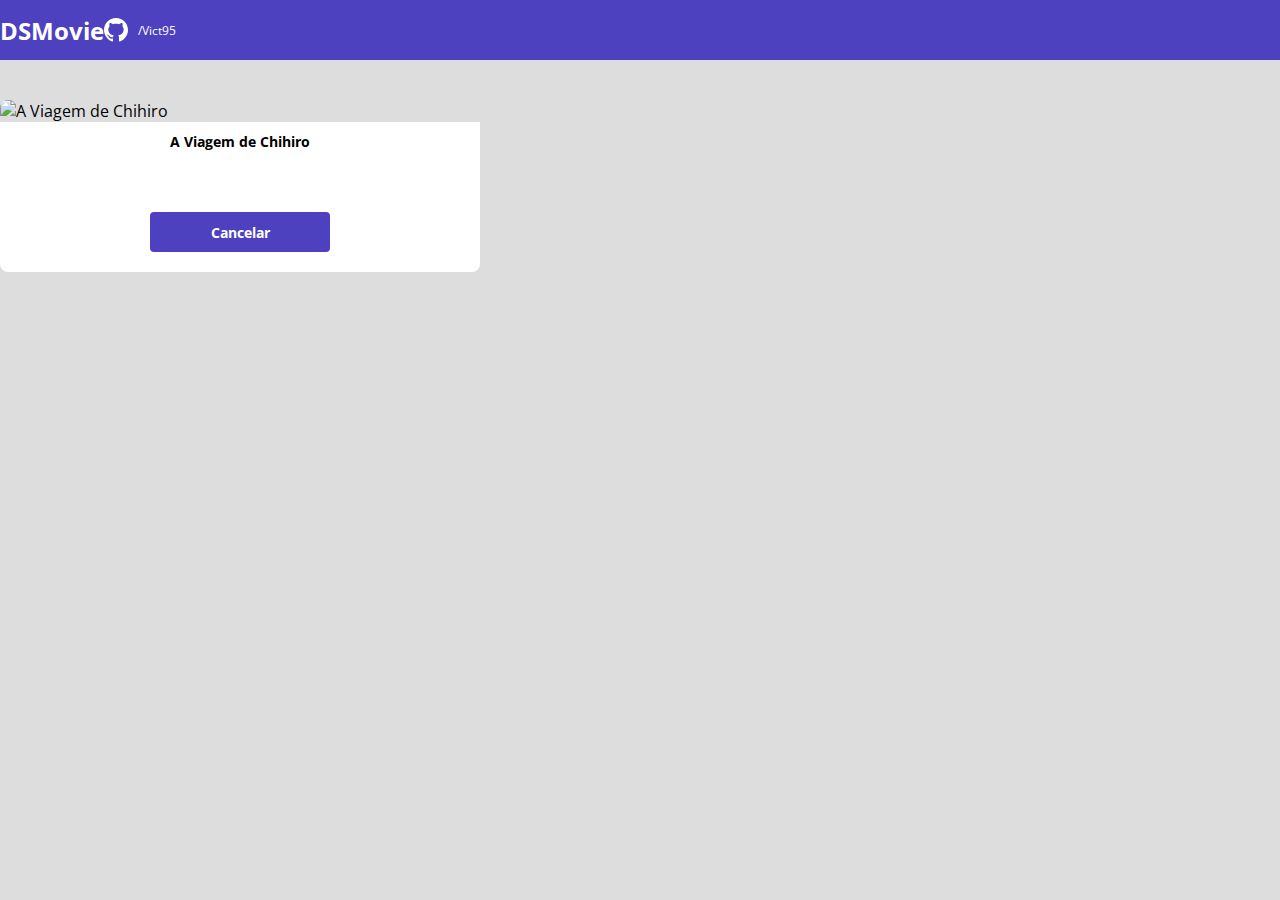
==== form.html @ a96037ee "Formulário PARTE 1" ====
<!DOCTYPE html>
<html lang="pt-br">

<head>
    <meta charset="UTF-8">
    <meta http-equiv="X-UA-Compatible" content="IE=edge">
    <meta name="viewport" content="width=device-width, initial-scale=1.0">
    <title>Projeto DSMovie</title>

    <link href="https://cdn.jsdelivr.net/npm/bootstrap@5.1.3/dist/css/bootstrap.min.css" rel="stylesheet"
        integrity="sha384-1BmE4kWBq78iYhFldvKuhfTAU6auU8tT94WrHftjDbrCEXSU1oBoqyl2QvZ6jIW3" crossorigin="anonymous">

    <link rel="stylesheet" href="css/styles.css">

</head>


<body>
    <header>
        <nav class="container">
            <h1>DSMovie</h1>
            <div class="dsmovie-contact-container">
                <img src="img/github.svg" alt="Github">
                <a href="https://github.com/Vict95">/Vict95</a>
            </div>
        </nav>
    </header>

    <main>
        <section id="dsmovie-form-section">
            <div class="container dsmovie-form-container">
                <div>
                    <div class="dsmovie-card">
                        <img 
                            src="https://www.themoviedb.org/t/p/w500_and_h282_face/dyJvKsNs2KP8qQnAXbRwDjblViy.jpg"
                            alt="A Viagem de Chihiro">

                        <div class="dsmovie-card-description">
                            <h3>A Viagem de Chihiro</h3>
                            <a class="dsmovie-btn" href="index.html">Cancelar</a>
                        </div>
                    </div>
                </div>
            </div>
        </section>
    </main>
</body>
</html>
---- css/styles.css ----
@import url('https://fonts.googleapis.com/css2?family=Open+Sans:wght@300;400;700&display=swap');

:root {
    --bg-gray: #ddd;
    --text-gray: #4a4a4a;
    --color-primary: #4D41C0;
    --white: #fff; 
}

* {
    margin: 0;
    box-sizing: border-box;
    font-family: 'Open Sans', sans-serif;
}

h1, h2, h3, h4, h5, h6 {
    margin: 0; 
}

html, body {
    background-color: var(--bg-gray);
}

header {
    background-color: var(--color-primary);
    color: var(--white);
    height: 60px;
    display: flex;
    align-items: center;
}

nav {
    display: flex;
    align-items: center;
    justify-content: space-between;
}

nav h1 {
    font-size: 24px;
    font-weight: 700;
}

nav a {
    font-size: 12px;
    font-weight: 400;
}

a, a:hover {
    text-decoration: none;
    color: unset;
}

.dsmovie-contact-container{
    display: flex; 
    align-items: center;
}

.dsmovie-contact-container img {
    margin-right: 10px;
}

#dsmovie-card-list {
    padding: 40px 0;
}

.dsmovie-card {
    width: 100%;
}

.dsmovie-card img {
    width: 100%;
    border-radius: 8px 8px 0 0;
}

.dsmovie-card-description {
    background-color: var(--white);
    padding: 10px 20px 20px 20px;
    display: flex;
    flex-direction: column;
    align-items: center;
    justify-content: space-between;
    border-radius: 0 0 8px 8px;
    min-height: 150px; 
}

.dsmovie-card-description h3 {
    font-size: 14px;
    font-weight: 700;
    margin-bottom: 25px;
    text-align: center;
}

.dsmovie-btn, .dsmovie-btn:hover {
    width: 180px;
    height: 40px;
    background-color: var(--color-primary);
    color: var(--white);
    font-size: 14px;
    font-weight: 700;
    display: flex;
    align-items: center;
    justify-content: center;
    border-radius: 4px;
}

.dsmovie-form-container {
    padding: 40px 0;
    max-width: 480px;
}
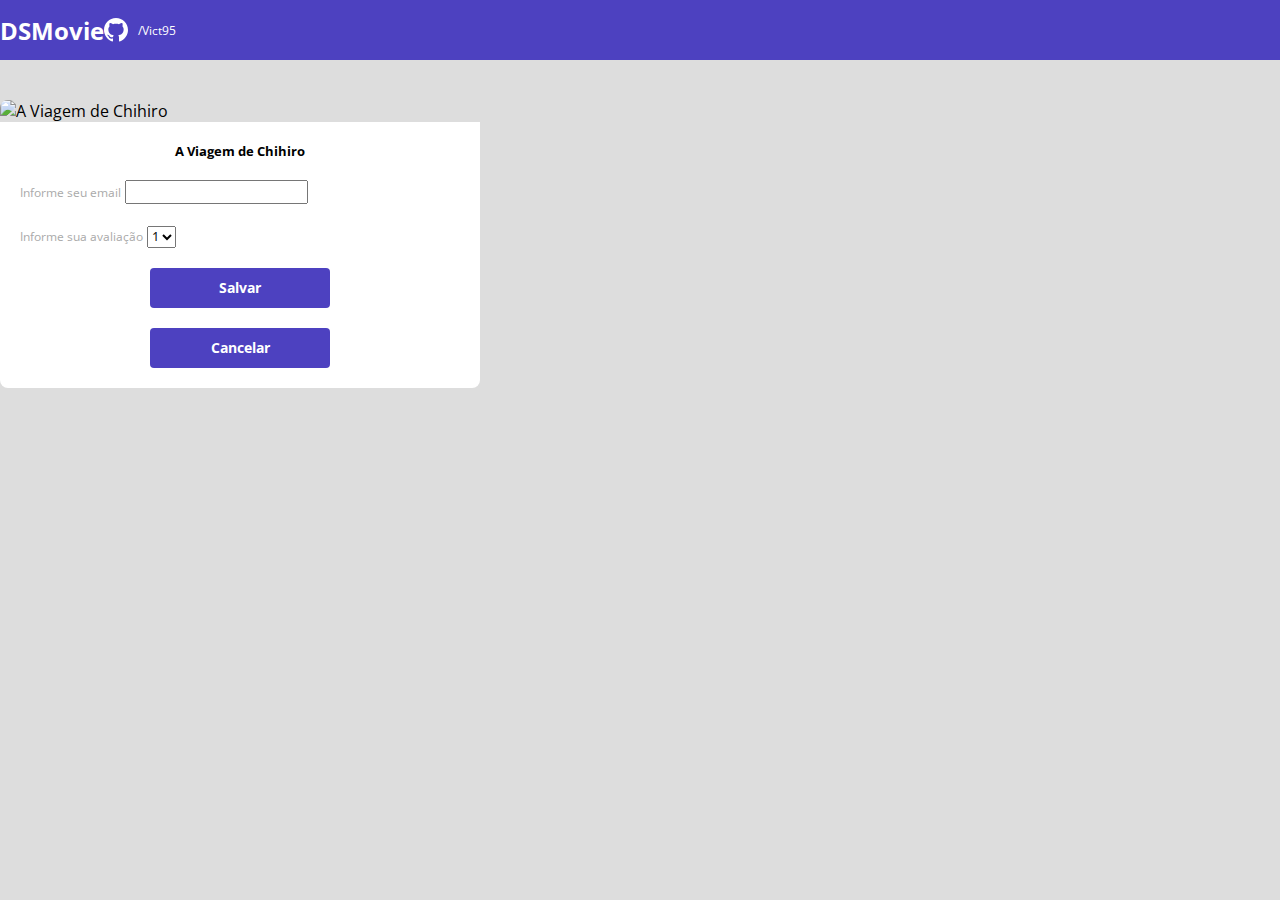
==== commit 88ae1f0e: "Formulário PARTE 2" ====
--- a/form.html
+++ b/form.html
@@ -35,9 +35,31 @@
                             src="https://www.themoviedb.org/t/p/w500_and_h282_face/dyJvKsNs2KP8qQnAXbRwDjblViy.jpg"
                             alt="A Viagem de Chihiro">
 
-                        <div class="dsmovie-card-description">
+                        <div class="dsmovie-form-description">
                             <h3>A Viagem de Chihiro</h3>
-                            <a class="dsmovie-btn" href="index.html">Cancelar</a>
+                            <form class="dsmovie-form">
+                                <div class="form-group dsmovie-form-group">
+                                    <label for="email">Informe seu email</label>
+                                    <input class="form-control" type="email" id="email">
+                                </div>
+                                <div class="form-group dsmovie-form-group">
+                                    <label for="score">Informe sua avaliação</label>
+                                    <select class="form-control" name="score" id="score">
+                                        <option value="1">1</option>
+                                        <option value="2">2</option>
+                                        <option value="3">3</option>
+                                        <option value="4">4</option>
+                                        <option value="5">5</option>
+                                    </select>
+                                </div>
+                                <div class="dsmovie-form-btn-container">
+                                    <button class="dsmovie-btn" type="submit">Salvar</button>
+                                    <a class="dsmovie-btn" href="index.html">Cancelar</a>
+                                </div>
+                            </form>
+                    
+
+                            
                         </div>
                     </div>
                 </div>
--- a/css/styles.css
+++ b/css/styles.css
@@ -4,7 +4,8 @@
     --bg-gray: #ddd;
     --text-gray: #4a4a4a;
     --color-primary: #4D41C0;
-    --white: #fff; 
+    --white: #fff;
+    --text-light-gray: #aaa; 
 }
 
 * {
@@ -101,9 +102,47 @@
     align-items: center;
     justify-content: center;
     border-radius: 4px;
+    border: 0;
 }
 
 .dsmovie-form-container {
     padding: 40px 0;
     max-width: 480px;
+}
+
+.dsmovie-form-description {
+    background-color: var(--white);
+    padding: 20px;
+    display: flex;
+    flex-direction: column;
+    align-items: center;
+    border-radius: 0 0 8px 8px;
+}
+
+.dsmovie-form {
+    width: 100%;
+}
+
+.dsmovie-form-description h3 {
+    font-size: 13px;
+    font-weight: 700;
+    margin-bottom: 20px;
+}
+
+
+.dsmovie-form-group {
+    margin-bottom: 20px;
+}
+
+.dsmovie-form-group label {
+    font-size: 12px;
+    color: var(--text-light-gray);
+}
+
+.dsmovie-form-btn-container {
+    height: 100px;
+    display: flex;
+    flex-direction: column;
+    align-items: center;
+    justify-content: space-between;
 }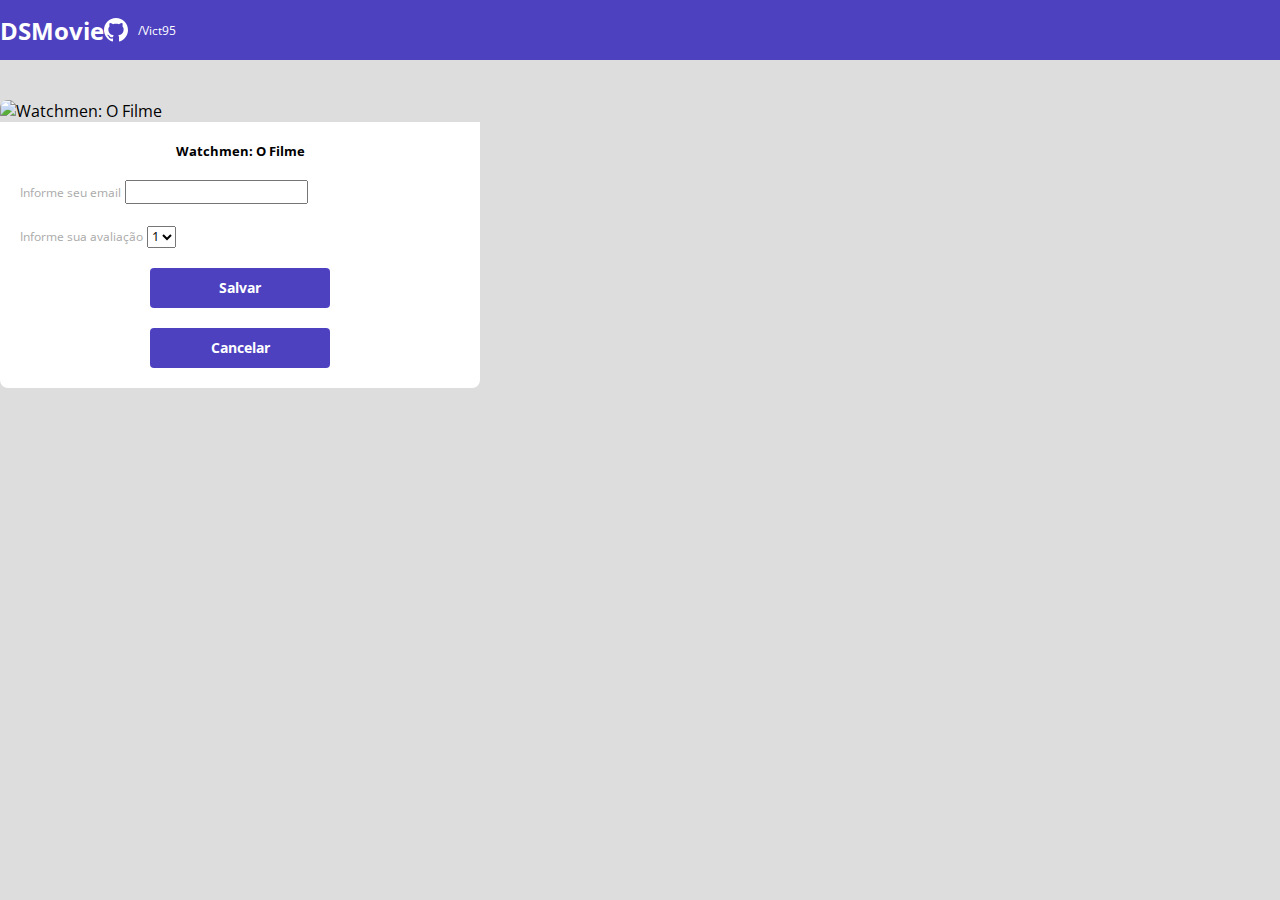
==== commit 4a164ce5: "Componente de paginação" ====
--- a/form.html
+++ b/form.html
@@ -32,11 +32,11 @@
                 <div>
                     <div class="dsmovie-card">
                         <img 
-                            src="https://www.themoviedb.org/t/p/w500_and_h282_face/dyJvKsNs2KP8qQnAXbRwDjblViy.jpg"
-                            alt="A Viagem de Chihiro">
+                            src="https://www.themoviedb.org/t/p/w500_and_h282_face/uOvNJMVy3VzEfS75hXroITSsdWY.jpg"
+                            alt="Watchmen: O Filme">
 
                         <div class="dsmovie-form-description">
-                            <h3>A Viagem de Chihiro</h3>
+                            <h3>Watchmen: O Filme</h3>
                             <form class="dsmovie-form">
                                 <div class="form-group dsmovie-form-group">
                                     <label for="email">Informe seu email</label>
--- a/css/styles.css
+++ b/css/styles.css
@@ -6,6 +6,7 @@
     --color-primary: #4D41C0;
     --white: #fff;
     --text-light-gray: #aaa; 
+    --star-yellow: #FFBB3A;
 }
 
 * {
@@ -61,7 +62,7 @@
 }
 
 #dsmovie-card-list {
-    padding: 40px 0;
+    padding: 0 10px; 
 }
 
 .dsmovie-card {
@@ -81,14 +82,37 @@
     align-items: center;
     justify-content: space-between;
     border-radius: 0 0 8px 8px;
-    min-height: 150px; 
+    height: 190px; 
 }
 
 .dsmovie-card-description h3 {
     font-size: 14px;
     font-weight: 700;
-    margin-bottom: 25px;
+    margin-bottom: 10px;
     text-align: center;
+}
+
+.dsmovie-card-description-bottom {
+    display: flex;
+    flex-direction: column;
+    align-items: center;
+}
+
+.dsmovie-card-description-bottom h4 {
+    font-size: 16px;
+    font-weight: 700;
+    color: var(--star-yellow);
+}
+
+.dsmovie-card-description-bottom img {
+    width: 22px;
+}
+
+.dsmovie-card-description-bottom p {
+    font-size: 12px;
+    font-weight: 400;
+    color: var(--text-light-gray);
+    margin-bottom: 10px;
 }
 
 .dsmovie-btn, .dsmovie-btn:hover {
@@ -129,7 +153,6 @@
     margin-bottom: 20px;
 }
 
-
 .dsmovie-form-group {
     margin-bottom: 20px;
 }
@@ -145,4 +168,51 @@
     flex-direction: column;
     align-items: center;
     justify-content: space-between;
-}+}
+
+.dsmovie-pagination-container {
+    padding: 15px 0;
+    display: flex;
+    justify-content: center;
+}
+
+.dsmovie-pagination-box {
+    width: 180px;
+    display: flex;
+    justify-content: space-between;
+    align-items: center;
+}
+
+.dsmovie-pagination-box p {
+    margin: 0;
+    font-size: 12px;
+    color: var(--color-primary);
+    font-weight: 400;
+}
+
+.dsmovie-pagination-box button {
+    width: 40px;
+    height: 40px;
+    border: 1px solid var(--color-primary);
+    border-radius: 4px;
+    background-color: var(--white);
+    display: flex;
+    justify-content: center;
+    align-items: center;
+}
+
+.dsmovie-pagination-box button img {
+    filter: brightness(0) saturate(100%) invert(27%) sepia(28%) saturate(3620%) hue-rotate(227deg) brightness(95%) contrast(103%);
+}
+
+.dsmovie-pagination-box button:disabled {
+    border: 1px solid var(--text-light-gray);
+}
+
+.dsmovie-pagination-box button:disabled img {
+    filter: unset;
+}
+
+.dsmovie-flip-horizontal {
+    transform: rotate(180deg);
+}
